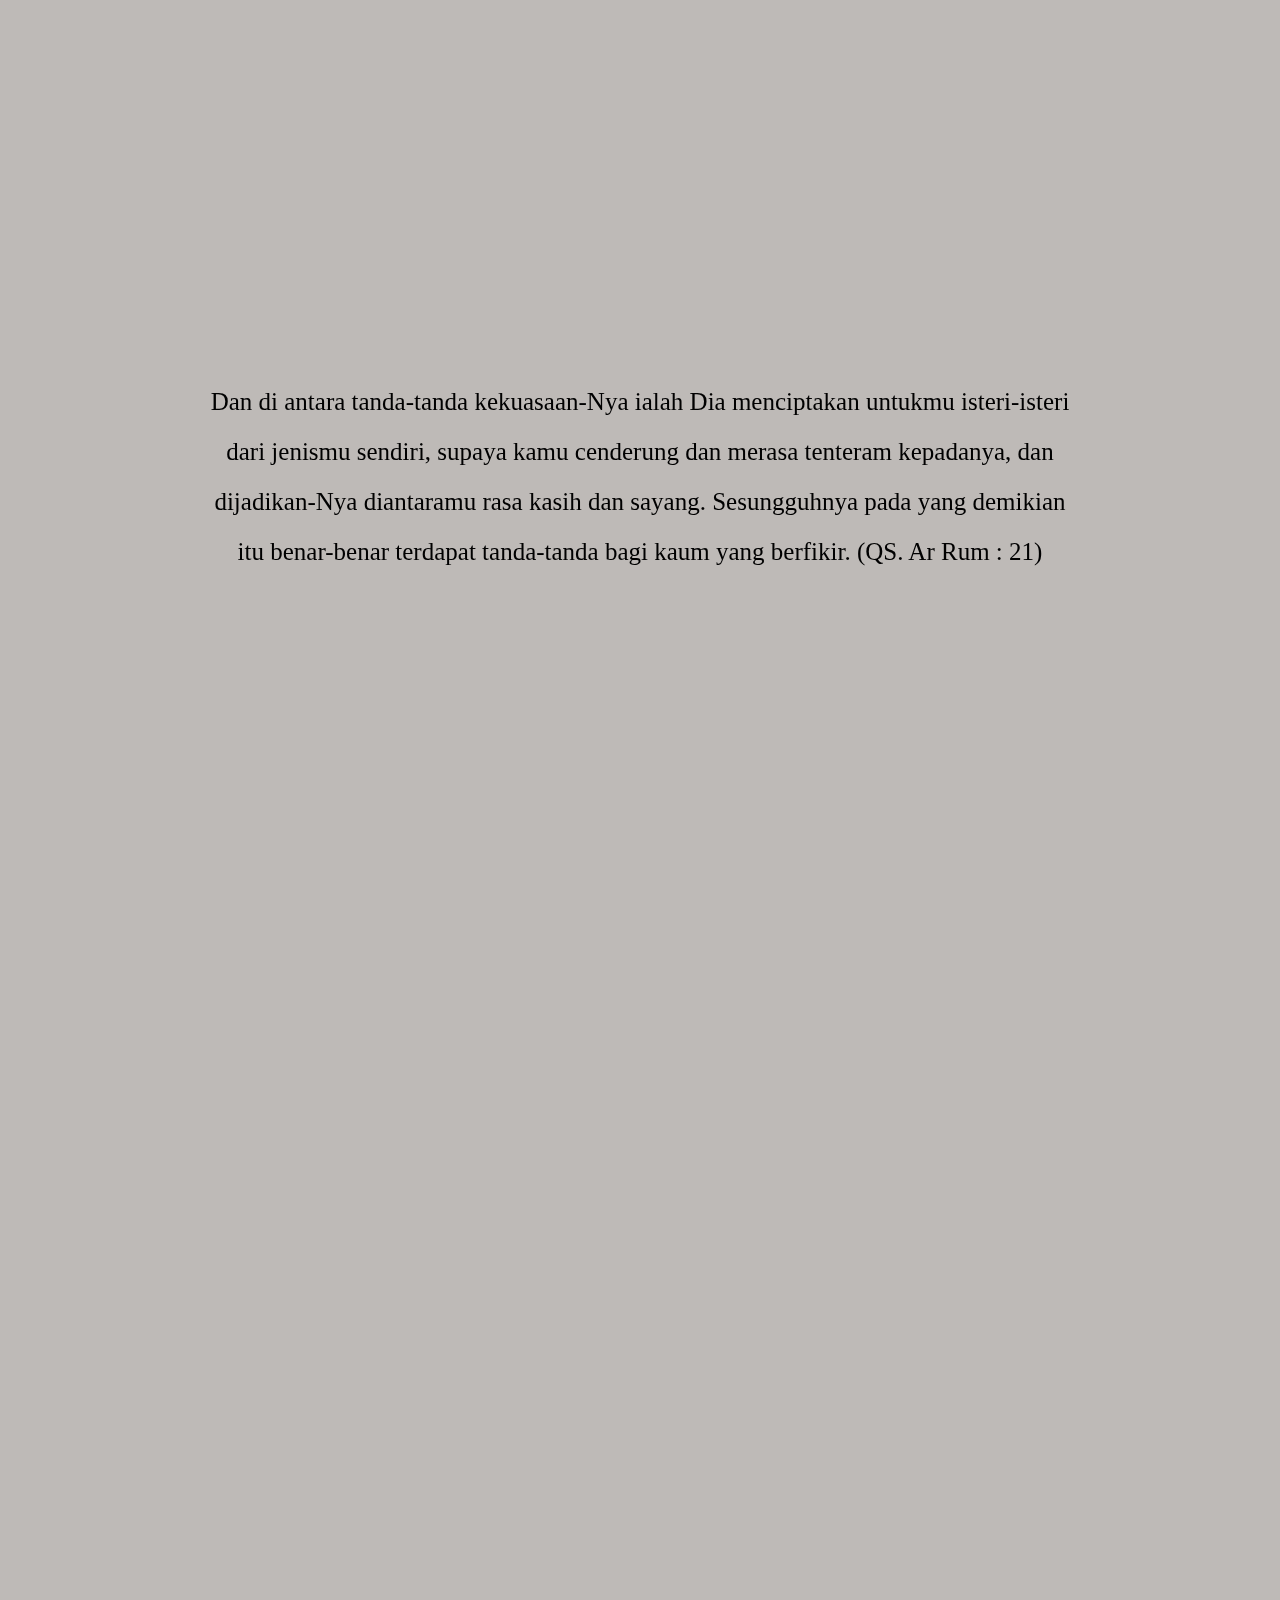
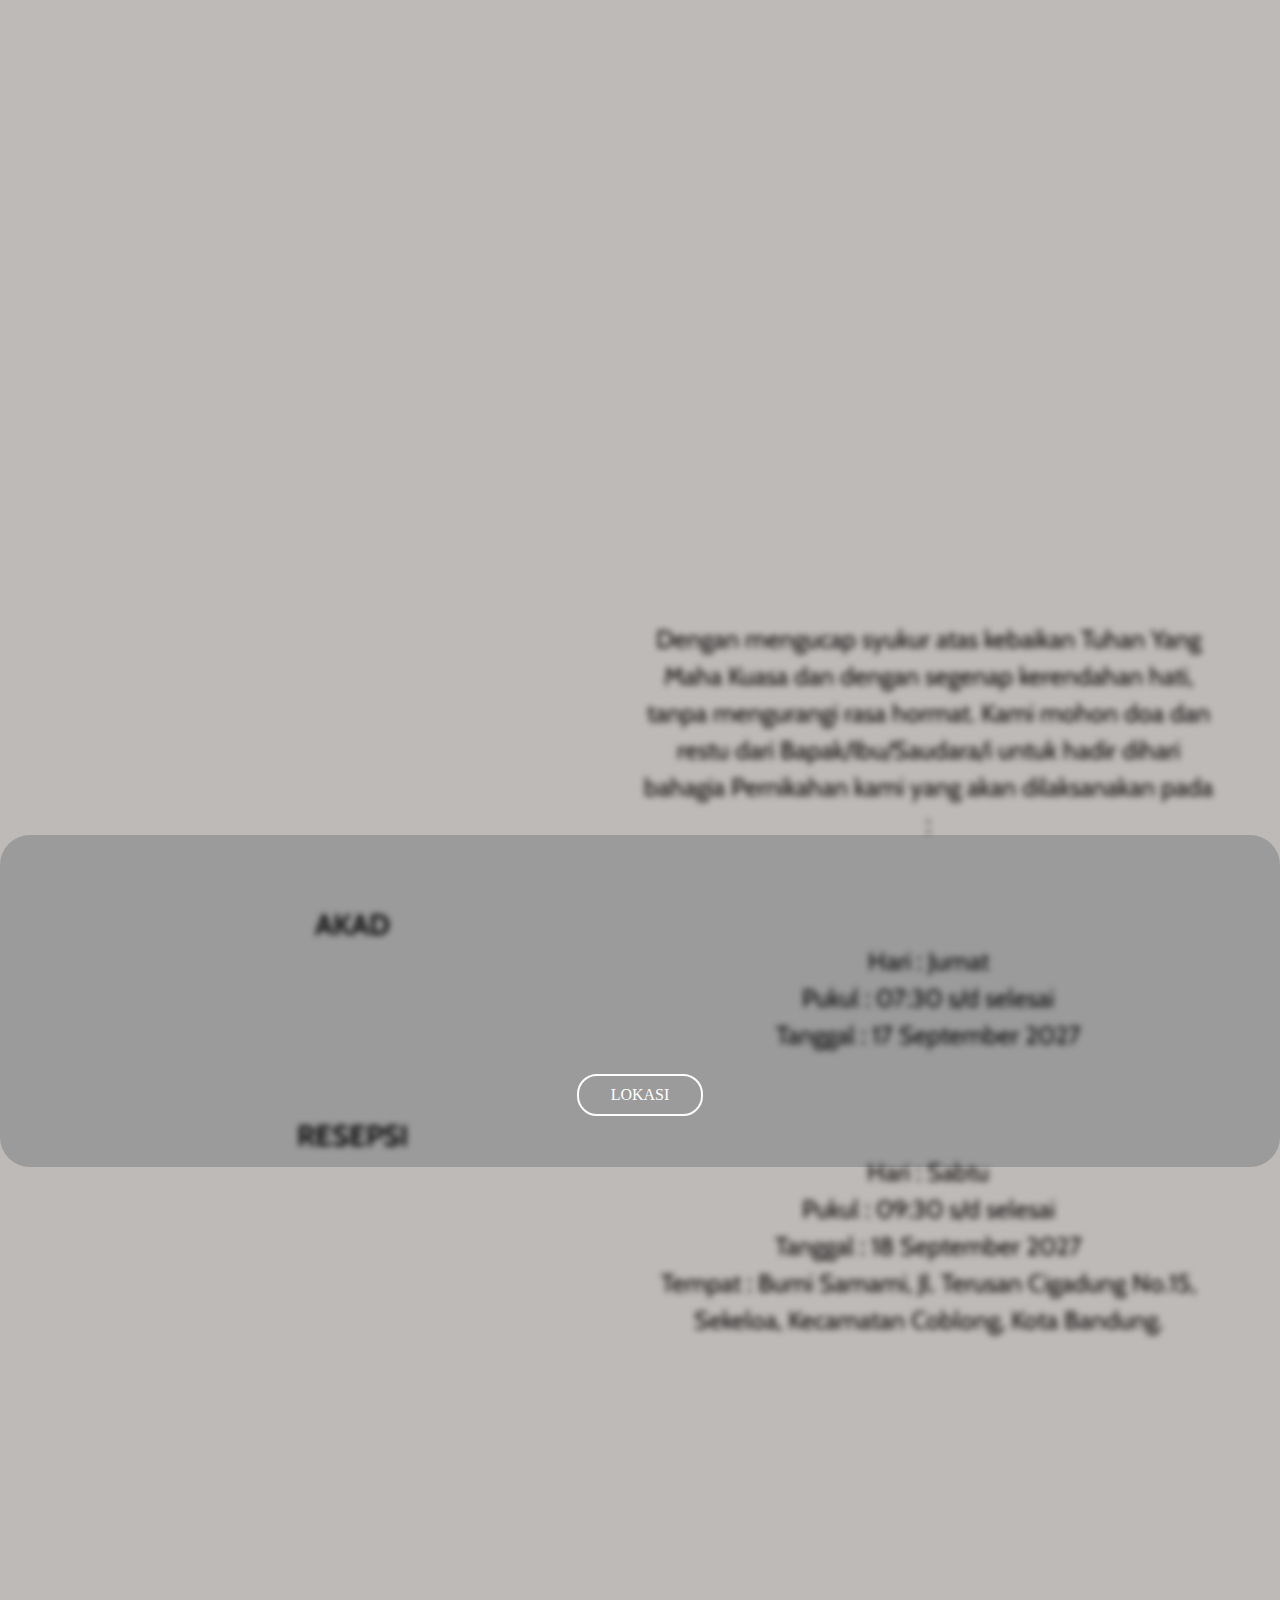
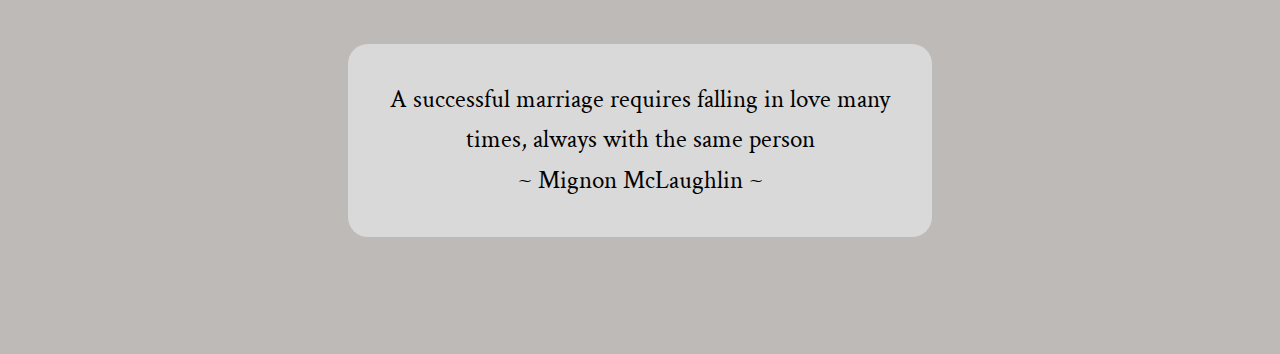
==== home.html @ ca2a4134 "Add files via upload" ====
<!DOCTYPE html>
<html lang="en">
<head>
    <meta charset="UTF-8">
    <meta name="viewport" content="width=device-width, initial-scale=1.0">
    <title>Document</title>
    <link rel="stylesheet" href="style.css">
    <style>
        body{
            background-color: #BEBAB7;
        }
    </style>
    <script src="https://cdnjs.cloudflare.com/ajax/libs/jquery/3.5.1/jquery.min.js"></script>
    <script src="https://cdnjs.cloudflare.com/ajax/libs/waypoints/4.0.1/jquery.waypoints.min.js"></script>
    <script src="https://cdnjs.cloudflare.com/ajax/libs/Counter-Up/1.0.0/jquery.counterup.min.js"></script>

</head>
<body>
    <div class="main">
        <img src="/wedding-invitation/mult_image/2.png" alt="" class="main-gambar">
        <div class="qs">
            <img src="/wedding-invitation/mult_image/border-l-u.png" alt="" class="l-u">
            <img src="/wedding-invitation/mult_image/border-l-d.png" alt="" class="l-d">
            <img src="/wedding-invitation/mult_image/border-r-u.png" alt="" class="r-u">
            <img src="/wedding-invitation/mult_image/border-r-d.png" alt="" class="r-d">
            <div class="qs2">
                <p class="hidden">
                    Dan di antara tanda-tanda kekuasaan-Nya ialah Dia menciptakan untukmu isteri-isteri dari jenismu sendiri, supaya kamu cenderung dan merasa tenteram kepadanya, dan dijadikan-Nya diantaramu rasa kasih dan sayang. Sesungguhnya pada yang demikian itu benar-benar terdapat tanda-tanda bagi kaum yang berfikir.
                    (QS. Ar Rum : 21)
                </p>
            </div>
        </div>
        <div class="image">
            <img src="/wedding-invitation/mult_image/bg1.png" alt="" class="bg1">
            <img src="/wedding-invitation/mult_image/3.png" alt="" class="img3">
            <img src="/wedding-invitation/mult_image/line1.png" alt="" class="line1">
        </div>
        <p class="introduce">
            Perkenalkan kami yang berbahagia, putra dan putri kebanggaan <br>dari dua keluarga yang akan melebur menjadi satu.
        </p>

        <!-- ===============  START DIV.profile =============== -->
        <div class="profile">
            <div class="pro-female">
                <h1 style="font-family: sacramento;" class="intro">Monica</h1>
                <img src="/wedding-invitation/mult_image/5.png" alt="" class="prof">
                <h3 style="font-family: cabin;" class="namef">MONICA HARDI</h3>
                <h5 style="font-family: sans-serif;" class="namef">Putri bungsu dari Bapak Hardi <br> dan Ibu Nurlaili Ismail</h5>
            </div>
            <div class="pro-male">
                <h1 style="font-family: sacramento;" class="intro">Fauzan</h1>
                <img src="/wedding-invitation/mult_image/4.png" alt="" class="prom">
                <h3 style="font-family: cabin;" class="namem">FAUZAN DZIKRI NUGROHO</h3>
                <h5 style="font-family: sans-serif;" class="namem">Putra bungsu dari Bapak Agus <br> Santoso dan Ibu Enok Nurjanah</h5>
            </div>
        </div>
        <!-- ===============  END DIV.profile =============== -->

        <!-- ===============  START DIV.invitation =============== -->
        <div class="invitation">
            <h1 class="invitation-salam">Assalamu'alaikum Warahmatullahi <br> Wabarakatuh</h1>
            <div class="invitation-section">
                <img src="/wedding-invitation/mult_image/bg2.png" alt="" class="invitation-section-bg">
                <div class="invitation-section-main">
                    <p class="invitation-section-main-p">
                        Dengan mengucap syukur atas kebaikan Tuhan Yang Maha Kuasa dan dengan segenap kerendahan hati, tanpa mengurangi rasa hormat. Kami mohon doa dan restu dari Bapak/Ibu/Saudara/i untuk hadir dihari bahagia Pernikahan kami yang akan dilaksanakan pada :
                    </p>
                    <h3 class="invitation-section-main-h3">AKAD</h3>
                    <p class="invitation-section-main-p">
                        Hari    : Jumat <br>
                        Pukul   : 07:30 s/d selesai <br>
                        Tanggal : 17 September 2027
                    </p>
                    <h3 class="invitation-section-main-h3">RESEPSI</h3>
                    <p class="invitation-section-main-p">
                        Hari    : Sabtu <br>
                        Pukul   : 09:30 s/d selesai <br>
                        Tanggal : 18 September 2027 <br>
                        Tempat  : Bumi Samami, Jl. Terusan Cigadung No.15, <br>Sekeloa, Kecamatan Coblong, Kota Bandung.
                    </p>
                </div>
            </div>
            <section>
                <a href="">
                    LOKASI
                </a>
            </section>
        </div>
        <!-- ===============  END DIV.invitation =============== -->

        <!-- ===============  START DIV.countdown =============== -->
        <div class="countdown">
            <span class="countdown-dot-lu"></span>
            <span class="countdown-dot-ld"></span>
            <span class="countdown-dot-ru"></span>
            <span class="countdown-dot-rd"></span>
            <div class="countdown-main">
                <h4 class="countdown-main-title">Counting Down to the Big Day</h4>
                <div class="countdown-main-settime">
                    <div>
                        <p id="days" class="counter">0000</p>
                        <span>Day(s)</span>
                    </div>
                    <div>
                        <p id="hours" class="counter">00</p>
                        <span>Hour(s)</span>
                    </div>
                    <div>
                        <p id="minutes" class="counter">00</p>
                        <span>Minute(s)</span>
                    </div>
                    <div>
                        <p id="seconds" class="counter">00</p>
                        <span>Second(s)</span>
                    </div>
                </div>
            </div>
        </div>
        <!-- ===============  END DIV.countdown =============== -->
        
        <!-- ===============  START DIV.quotes =============== -->
        <div class="quotes">
            <p>
                A successful marriage requires falling in love many times, always with the same person
                <br> ~ Mignon McLaughlin ~
            </p>
        </div>
        <!-- ===============  END DIV.quotes =============== -->
        
    </div>
    <script src="app.js">

  
    </script>
</body>
</html>
---- style.css ----
@import url('https://fonts.googleapis.com/css2?family=Cabin&family=Caladea&family=Corinthia&family=Crimson+Text&family=Dancing+Script&family=Pinyon+Script&family=Sacramento&display=swap');
*{
    padding: 0;
    margin: 0;
    /* font-family: "Poppins", sans-serif; */
    /* overflow-x:visible; */
    width: 100%;
}
body{
    overflow-x:hidden;
}



/* START Extra small devices (phones, 600px and down) */
@media only screen and (max-width: 600px) {
    .landingpage{
        overflow:scroll;
        background-image: url(mult_image/6.jpg);
        background-size: cover;    
        background-position: center;
        background-attachment: fixed;
        height: 100vh;
    }

    .landingpage-title-h1{
        font-family: corinthia;
        color: #704E4E;
        text-align: center;
        font-size: 60px;
        margin-top: 5vh;
        /* background-color: aqua; */
    }
    .landingpage-title-h1-br{
        display: static;
    }
    .landingpage-dear{
        width: 80%;
        margin: 25vh auto 0 auto;
        /* background-color: #704E4E; */
        font-size: 18px;
        line-height: 1.3;
    }
    .landingpage-dear-a{
        display: flex;
        justify-content: right;
        margin-top: 5vh;
        text-decoration: none;
        color: #000;
    }
    .landingpage-dear-a:hover{
        text-decoration: underline;
    }



    .line-break{
        display: none;
    }

}
/* END Extra small devices (phones, 600px and down) */






/* START Extra large devices (large laptops and desktops, 1200px and up) */
@media only screen and (min-width: 825px) {
    /* ------------------------- LANDING-PAGE -------------------------*/
    .landingpage{
        overflow:hidden;
        background-image: url(mult_image/1.jpg);
        background-size: cover;    
        height: 100vh;
    }
    .landingpage-title-h1-br{
        display: none;
    }
    .hidden, .main-gambar{
        opacity: 0;
        transition: all 2.5s;
        /* filter: blur(5px); */
        /* transform: translateX(-50%); */
    }

    .line-break{
        display: none;
    }
    .show {
        opacity: 1;
    }
    /* ------------------------- LP------------------------- */

    .landingpage-title{
        text-align: center;
        /* background-color: aqua; */
        margin-top: 8vh;
        font-size: 40px;
    }
    .landingpage-title-h1{
        font-family: corinthia;
        /* font-weight: 100; */
        color: #704E4E;

    }

    .landingpage-dear{
        display: inline-flex;
        margin: 52vh 0 0 0;
        /* background-color: aqua; */
        width: 100%;
        height: 15vh;
        
    }

    .landingpage-dear p{
        font-size: 20px;
        padding-left: 10%;
        width: 75%;
        /* background-color: bisque; */
    }
    .landingpage-dear a{
        /* text-align:end; */
        width:25%;
        padding-top: 10vh;
        font-size: 20px;
        text-decoration: none;
        color: black;
        /* padding-right: 10%; */
    }
    .landingpage-dear a:hover{
        text-decoration: underline;
    }
    /* .lp-link{
        margin: 50vh 0 0 0;
        background-color: blue;
        width: 50%;
        height: 15vh;
    }
    .lp-link a{
        bottom: 0;
    } */








    /* https://youtu.be/3FjYcMKZ3SU */




    /* ============================================= */
    .main {
        width: 100%;
        margin: 13vh auto;
    }

    .main img{
        width: 85% ;
        display: block;
        margin: 0 auto;
    }
    .main .qs{
        /* background-color: rgb(0, 36, 243); */
        /* overflow-y: hidden; */
        width: 85%;
        height: 60vh;
        position: relative;
        margin: 10vh auto 0 auto;
    }
    .main .qs .l-u,
    .main .qs .l-d,
    .main .qs .r-u,
    .main .qs .r-d {
        position:absolute;
        width: 15%;
    }

    .l-u, .l-d, .r-u, .r-d, .bg1, .line1{
        opacity: 0;
        filter: blur(5px);
        transition: all 2.5s;
    }

    .l-u{
        left: 0;
        top: 0; 
        transform: translate(-50%, -50%);
    }
    .l-d{
        left: 0;
        bottom: 0;
        transform: translate(-50%, 50%);
    }
    .r-u{
        right: 0;
        top: 0;
        transform: translate(50%, -50%);
    }
    .r-d{
        right: 0;
        bottom: 0;
        transform: translate(50%, 50%);
    }
    .show {
        filter: blur(0);
        opacity: 1;
        transform: translateX(0);
    }
    .main .qs .qs2{
        /* background-color: rgb(226, 26, 26); */
        height: 60vh;
        line-height: 2;
        width: 80%;
        margin: 0 auto;
        display: table;
        position: relative;
    }
    .main .qs .qs2 p{
        font-size: 25px;
        display: table-cell;
        text-align: center;
        vertical-align: middle;
    }




    .image{
        width: 50% ;
        height: 40.5vmax;
        margin: 13vh auto;
        /* background-color: rgb(20, 20, 20); */
        position: relative;
        /* overflow: ; */

    }
    .image .img3{
        width: 85%;
        position: absolute;
        right: 43px;
        top: 40px;

    }
    .img3{
        filter: blur(3px);
        transform:translateX(50%);
        transition: all 3s;
    }
    .image .bg1{
        position: absolute;
        width: 85%;
        margin:0 auto;
        display: block;
        bottom: 0px;
        left: 0px;
    }
    .bg1{
        filter: blur(5px);
        transform: translateX(-50%);
    }
    .image .line1{
        position: absolute;
        width: 20%;
        right: 0;
    }
    .line1{
        filter: blur(5px);
        transform: translate(50%, -50%);
    }
    .show{
        opacity: 1;
        filter: blur(0px);
        transform: translate(0);
    }



    .introduce{
        font-size: 25px;
        text-align: center;
        transform:translateY(50%);
        transition: all 2s;
        opacity: 0;
    }




    .profile{
        /* background-color: aquamarine; */
        width: 85%;
        display: flex;
        justify-content: space-around;
        text-align: center;
        /* margin-top: 5vh; */
        margin: 5vh auto 0 auto;
    }
    .profile h1{
        font-size: 50px;
    }
    .intro{
        transform:translateY(50%);
        transition: all 2s;
        opacity: 0;
    }
    .profile h3{
        margin-top:3vh ;
        font-size: 25px;
    }
    .profile h5{
        margin: 2vh 0 5vh 0;
        font-size: 20px;
    }
    .profile img{
        width: 80%;
        height: 35vmax;
        border-radius: 230px;
    }
    .pro-female{
        width: 40%;
        border-radius: 30px;
        background-color: #704E4E;
        color: rgb(231, 231, 231);
        padding-top: 1vmax;

        transform:translateX(-50%);
        transition: all 1s;
        opacity: 0;
    }
    .pro-male{
        padding-top: 1vmax;
        width: 40%;
        border-radius: 30px;
        background-color: rgba(255, 255, 255, 0.5);
        color: #704E4E;

        transform:translateX(50%);
        transition: all 1s;
        opacity: 0;
    }


    .prof {
        transform:translateX(-50%);
        transition: all 1.5s;
        opacity: 0;
    }
    .prom {
        transform:translateX(50%);
        transition: all 1.5s;
        opacity: 0;
    }

    .namef, .namem{
        transition: all 3s;
        opacity: 0;
    }
    .namef {
        transform: translateX(-50%);
    }
    .namem {
        transform: translateX(50%);
    }
    .show{
        opacity: 1;
        filter: blur(0px);
        transform: translate(0);
    }



    /* ===============  START HOME.HTML / DIV.invitation ===============  */

    .invitation{
        background-color: #9B9B9B;
        width: 100%;
        max-height:max-content;
        border-radius: 30px;
        margin: 15vh auto 0 auto;
        /* position: absolute; */
    }
    .invitation-salam{
        color: #fff;  
        text-align: center;
        font-family: dancing script;
        padding-top: 8vh;
        padding-bottom: 5vh;
        font-size: 40px;

        transition: all 2.5s;
        transform: translateY(30%);
        opacity: 0;
        filter: blur(3px);
    }
    .invitation-section{
        position: relative;
        /* background-color: aqua; */
        margin: 0 auto;
        width: 90%;
    }
    .invitation-section-main-bg{
        transform: translate(50%);
        transition: all 2.5s;
        filter: blur(3px);
    }
    .invitation-section-main{
        font-size: 25px;
        padding-top: 10vh;
        position: absolute;
        text-align: center;
        font-family: cabin;
        width: 50%;
        height: 105vh;
        line-height: 37px;
        top: 0;
        left: 0;
        right: 0;
        bottom: 0;
        margin: auto;
        /* background-color: bisque; */
    }
    .invitation-section-main-p{
        margin-bottom: 7vh;
        transform: translateX(50%);
        transition: all 2.5s;
        filter: blur(3px);
    }
    .invitation-section-main-h3{
        transform: translateX(-50%);
        transition: all 2.5s;
        filter: blur(3px);
    }
    .invitation section {
        padding-bottom: 2%;
    }
    .invitation section a{
        text-decoration: none;
        /* background-color: aqua; */
        border: 2px solid #fff;
        border-radius: 20px;
        text-align: center;
        padding: 10px;
        width: 8%;
        display: block;
        margin: 2% auto;
        color:#fff;
    }
    .invitation section a:hover{
        background-color: #fff;
        color: #9B9B9B;
        transition: all 0.3s;
        text-decoration: underline;
    }
    .show{
        opacity: 1;
        filter: blur(0px);
        transform: translateX(0px);
    }
    /* ===============  END HOME.HTML / DIV.invitation ===============  */

    /* ===============  START HOME.HTML / DIV.countdown ===============  */
    .countdown{
        background-color: #7A6060 ;
        width: 55%;
        height: 35vh;
        margin: 8vh auto 0 auto;
        position: relative;
        border-radius: 25px;

        display: flex;
        align-items: center;
        justify-content: center;

        transition: all 2s;
        transform: translateX(50%);
        opacity: 0;
    }
    .countdown-dot-lu,
    .countdown-dot-ld,
    .countdown-dot-ru,
    .countdown-dot-rd
    {
        width: 23px;
        height: 23px;
        background-color: #fff;
        border-radius: 50%;
        position: absolute;
        /* display: inline-flex; */

        opacity: 0;
        transition: all 0.7s;
        transform: scale(7);
    }
    .countdown-dot-lu{
        left: 13px;
        top: 13px;

        /* opacity: 0; */
        /* transition: all 0.5s;
        transform: scale(7); */
    }
    .countdown-dot-ld{
        left: 13px;
        bottom: 13px;
    }
    .countdown-dot-ru{
        right: 13px;
        top: 13px;
    }
    .countdown-dot-rd{
        right: 13px;
        bottom: 13px;
    }
    .countdown-main{
        /* background-color: rgb(64, 139, 204); */
        color: #fff;
        margin: 0 auto;
        text-align: center;
    }
    .countdown-main .countdown-main-title{
        font-family: pinyon script;
        font-size: 50px;
        margin-bottom: 2vh;
    }

    .countdown-main-settime{
        display: flex;
        /* background-color: aqua; */
        width: 60%;
        margin: 0 auto;
        font-family: caladea;
    }
    .countdown-main-settime p{
        font-size: 35px;
    }
    .countdown-main-settime span{
        color: #ABABAB;
    }
    .show{
        opacity: 1;
        filter: blur(0px);
        transform: scale(1);
    }
    /* ===============  END HOME.HTML / DIV.countdown ===============  */

    /* ===============  START HOME.HTML / DIV.quotes ===============  */
    .quotes{
        background-color: #D9D9D9;
        width: 40%;
        margin: 10vh auto;
        text-align: center;
        font-size: 25px;
        line-height: 4.5vh;
        padding: 4vh;
        border-radius: 20px;
        font-family: crimson text;
    }
    /* ===============  END HOME.HTML / DIV.quotes ===============  */

}


/* END Extra large devices (large laptops and desktops, 1200px and up) */




/* ------ START RESPONSIVE WEBSITE LIBRARY ------ */

/* START Extra small devices (phones, 600px and down) */
/* @media only screen and (max-width: 600px) {} */
/* END Extra small devices (phones, 600px and down) */

/* START Small devices (portrait tablets and large phones, 600px and up) */
/* @media only screen and (min-width: 600px) {} */
/* END Small devices (portrait tablets and large phones, 600px and up) */

/* START Medium devices (landscape tablets, 768px and up) */
/* @media only screen and (min-width: 768px) {}  */
/* END Medium devices (landscape tablets, 768px and up) */

/* START Large devices (laptops/desktops, 992px and up) */
/* @media only screen and (min-width: 992px) {} */
/* END Large devices (laptops/desktops, 992px and up) */

/* START Extra large devices (large laptops and desktops, 1200px and up) */
/* @media only screen and (min-width: 1200px) {} */
/* END Extra large devices (large laptops and desktops, 1200px and up) */

/* ------ END RESPONSIVE WEBSITE LIBRARY ------ */
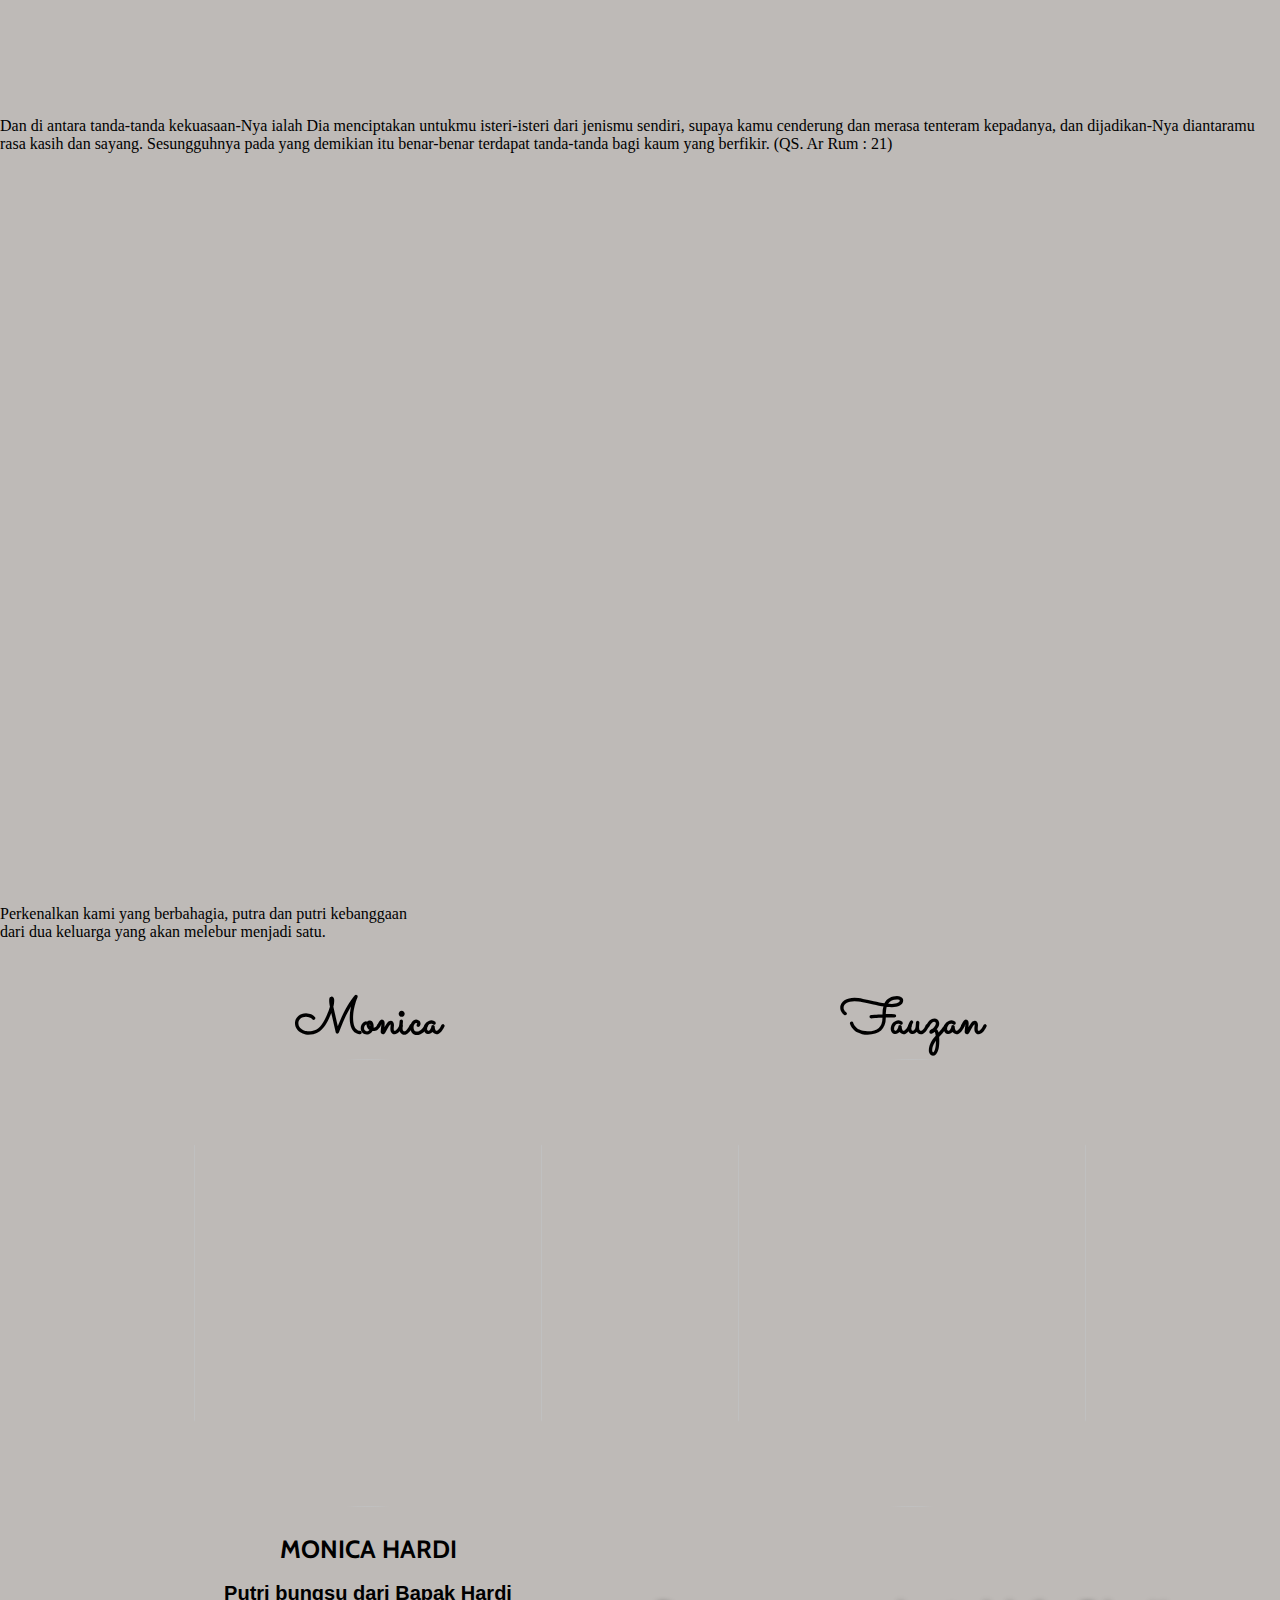
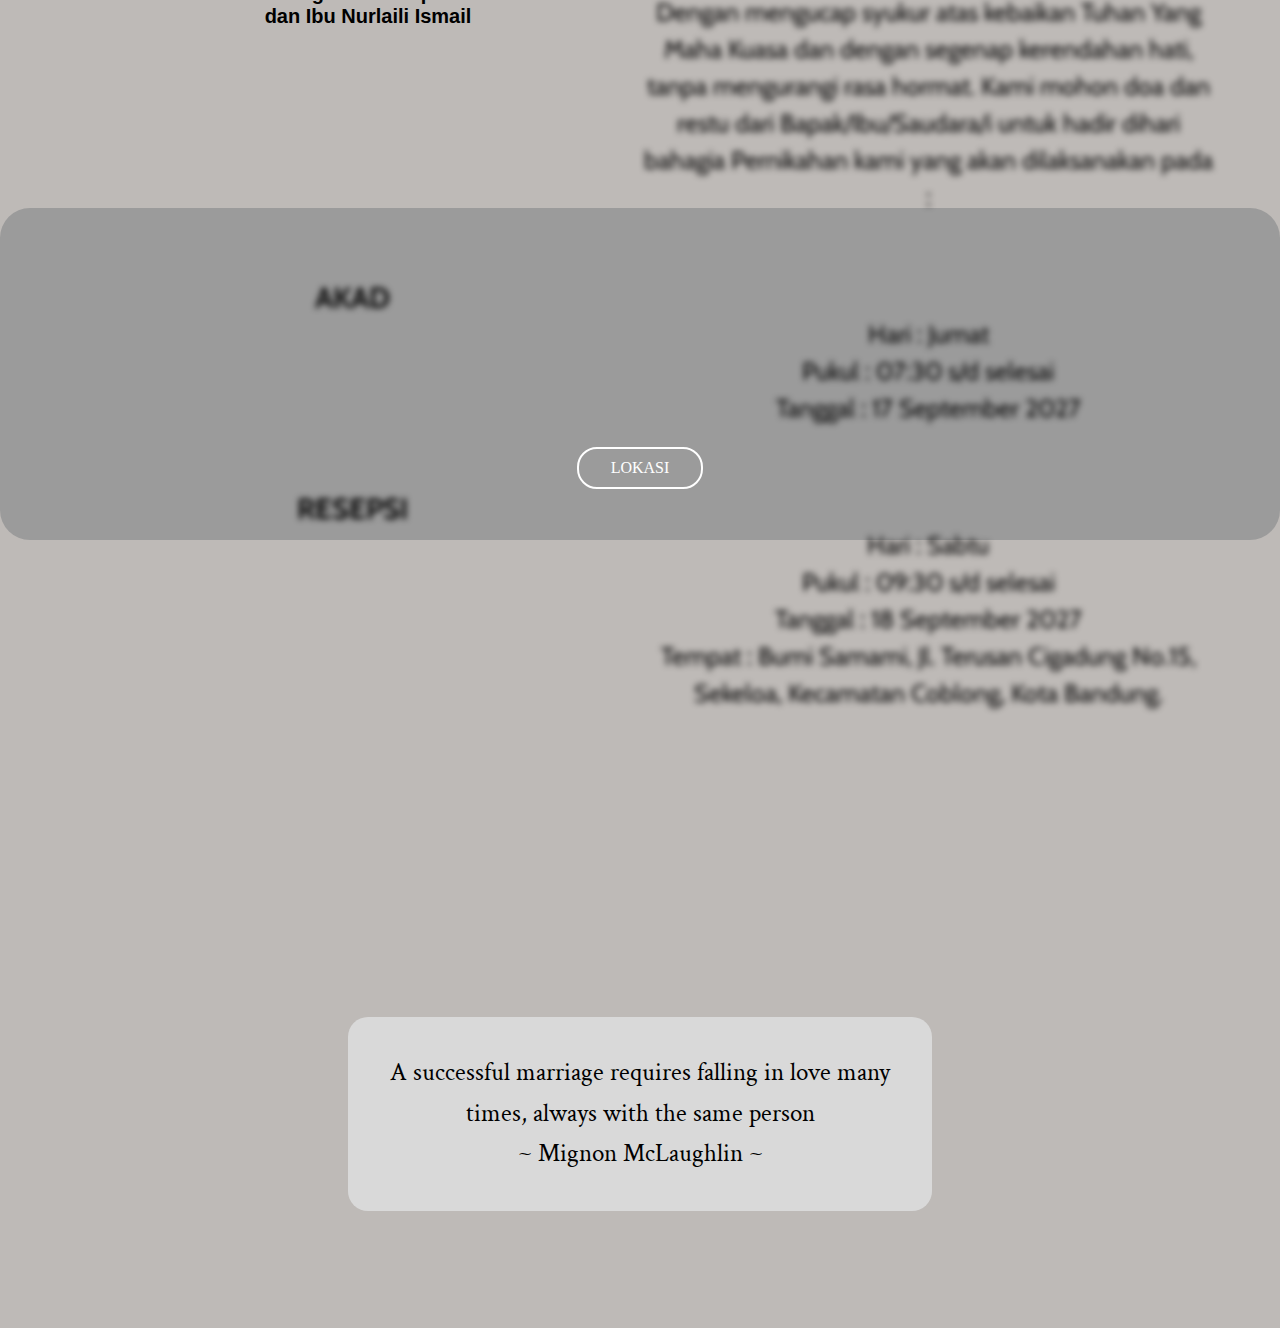
==== commit a8df55a8: "Update home.html" ====
--- a/home.html
+++ b/home.html
@@ -17,41 +17,56 @@
 </head>
 <body>
     <div class="main">
-        <img src="/wedding-invitation/mult_image/2.png" alt="" class="main-gambar">
-        <div class="qs">
-            <img src="/wedding-invitation/mult_image/border-l-u.png" alt="" class="l-u">
-            <img src="/wedding-invitation/mult_image/border-l-d.png" alt="" class="l-d">
-            <img src="/wedding-invitation/mult_image/border-r-u.png" alt="" class="r-u">
-            <img src="/wedding-invitation/mult_image/border-r-d.png" alt="" class="r-d">
-            <div class="qs2">
-                <p class="hidden">
+
+        <!-- =============== START CLASS.main-image ===============-->
+        <img src="mult_image/2.png" alt="" class="main-image">
+        <!-- =============== END CLASS.main-image =============== -->
+
+        <!-- =============== START DIV.ayat =============== -->
+        <div class="ayat">
+            <img src="mult_image/border-l-u.png" alt="" class="ayat-lu">
+            <img src="mult_image/border-l-d.png" alt="" class="ayat-ld">
+            <img src="mult_image/border-r-u.png" alt="" class="ayat-ru">
+            <img src="mult_image/border-r-d.png" alt="" class="ayat-rd">
+            <div class="ayat-teks">
+                <p class="ayat-teks-p">
                     Dan di antara tanda-tanda kekuasaan-Nya ialah Dia menciptakan untukmu isteri-isteri dari jenismu sendiri, supaya kamu cenderung dan merasa tenteram kepadanya, dan dijadikan-Nya diantaramu rasa kasih dan sayang. Sesungguhnya pada yang demikian itu benar-benar terdapat tanda-tanda bagi kaum yang berfikir.
                     (QS. Ar Rum : 21)
                 </p>
             </div>
         </div>
+        <!-- =============== END DIV.ayat =============== -->
+
+        <!-- =============== START DIV.image=============== -->
         <div class="image">
-            <img src="/wedding-invitation/mult_image/bg1.png" alt="" class="bg1">
-            <img src="/wedding-invitation/mult_image/3.png" alt="" class="img3">
-            <img src="/wedding-invitation/mult_image/line1.png" alt="" class="line1">
+            <img src="mult_image/bg1.png" alt="" class="image-bg1">
+            <img src="mult_image/3.png" alt="" class="image-img3">
+            <img src="mult_image/line1.png" alt="" class="image-line1">
         </div>
-        <p class="introduce">
+        <!-- =============== END DIV.image =============== -->
+
+        <!-- =============== START CLASS.main-introduce -->
+        <p class="main-introduce">
             Perkenalkan kami yang berbahagia, putra dan putri kebanggaan <br>dari dua keluarga yang akan melebur menjadi satu.
         </p>
 
-        <!-- ===============  START DIV.profile =============== -->
+        <!-- ===============  START CLASS.main-introduce =============== -->
         <div class="profile">
-            <div class="pro-female">
-                <h1 style="font-family: sacramento;" class="intro">Monica</h1>
-                <img src="/wedding-invitation/mult_image/5.png" alt="" class="prof">
-                <h3 style="font-family: cabin;" class="namef">MONICA HARDI</h3>
-                <h5 style="font-family: sans-serif;" class="namef">Putri bungsu dari Bapak Hardi <br> dan Ibu Nurlaili Ismail</h5>
+            <div class="profile-female">
+                <h1 style="font-family: sacramento;" class="profile-female-h1">Monica</h1> 
+                <img src="mult_image/5.png" alt="" class="profile-female-image">
+                <span class="profile-female-span">
+                    <h3 style="font-family: cabin;">MONICA HARDI</h3>
+                    <h5 style="font-family: sans-serif;">Putri bungsu dari Bapak Hardi <br> dan Ibu Nurlaili Ismail</h5>
+                </span>
             </div>
-            <div class="pro-male">
-                <h1 style="font-family: sacramento;" class="intro">Fauzan</h1>
-                <img src="/wedding-invitation/mult_image/4.png" alt="" class="prom">
-                <h3 style="font-family: cabin;" class="namem">FAUZAN DZIKRI NUGROHO</h3>
-                <h5 style="font-family: sans-serif;" class="namem">Putra bungsu dari Bapak Agus <br> Santoso dan Ibu Enok Nurjanah</h5>
+            <div class="profile-male">
+                <h1 style="font-family: sacramento;" class="profile-male-h1">Fauzan</h1>
+                <img src="mult_image/4.png" alt="" class="profile-male-image">
+                <span class="profile-male-span">
+                    <h3 style="font-family: cabin;" class="namem">FAUZAN DZIKRI NUGROHO</h3>
+                    <h5 style="font-family: sans-serif;" class="namem">Putra bungsu dari Bapak Agus <br> Santoso dan Ibu Enok Nurjanah</h5>
+                </span>
             </div>
         </div>
         <!-- ===============  END DIV.profile =============== -->
@@ -60,7 +75,7 @@
         <div class="invitation">
             <h1 class="invitation-salam">Assalamu'alaikum Warahmatullahi <br> Wabarakatuh</h1>
             <div class="invitation-section">
-                <img src="/wedding-invitation/mult_image/bg2.png" alt="" class="invitation-section-bg">
+                <img src="mult_image/bg2.png" alt="" class="invitation-section-bg">
                 <div class="invitation-section-main">
                     <p class="invitation-section-main-p">
                         Dengan mengucap syukur atas kebaikan Tuhan Yang Maha Kuasa dan dengan segenap kerendahan hati, tanpa mengurangi rasa hormat. Kami mohon doa dan restu dari Bapak/Ibu/Saudara/i untuk hadir dihari bahagia Pernikahan kami yang akan dilaksanakan pada :
@@ -133,4 +148,4 @@
   
     </script>
 </body>
-</html>+</html>
--- a/style.css
+++ b/style.css
@@ -15,7 +15,7 @@
 /* START Extra small devices (phones, 600px and down) */
 @media only screen and (max-width: 600px) {
     .landingpage{
-        overflow:scroll;
+        overflow:hidden;
         background-image: url(mult_image/6.jpg);
         background-size: cover;    
         background-position: center;
@@ -594,4 +594,4 @@
 /* @media only screen and (min-width: 1200px) {} */
 /* END Extra large devices (large laptops and desktops, 1200px and up) */
 
-/* ------ END RESPONSIVE WEBSITE LIBRARY ------ */+/* ------ END RESPONSIVE WEBSITE LIBRARY ------ */
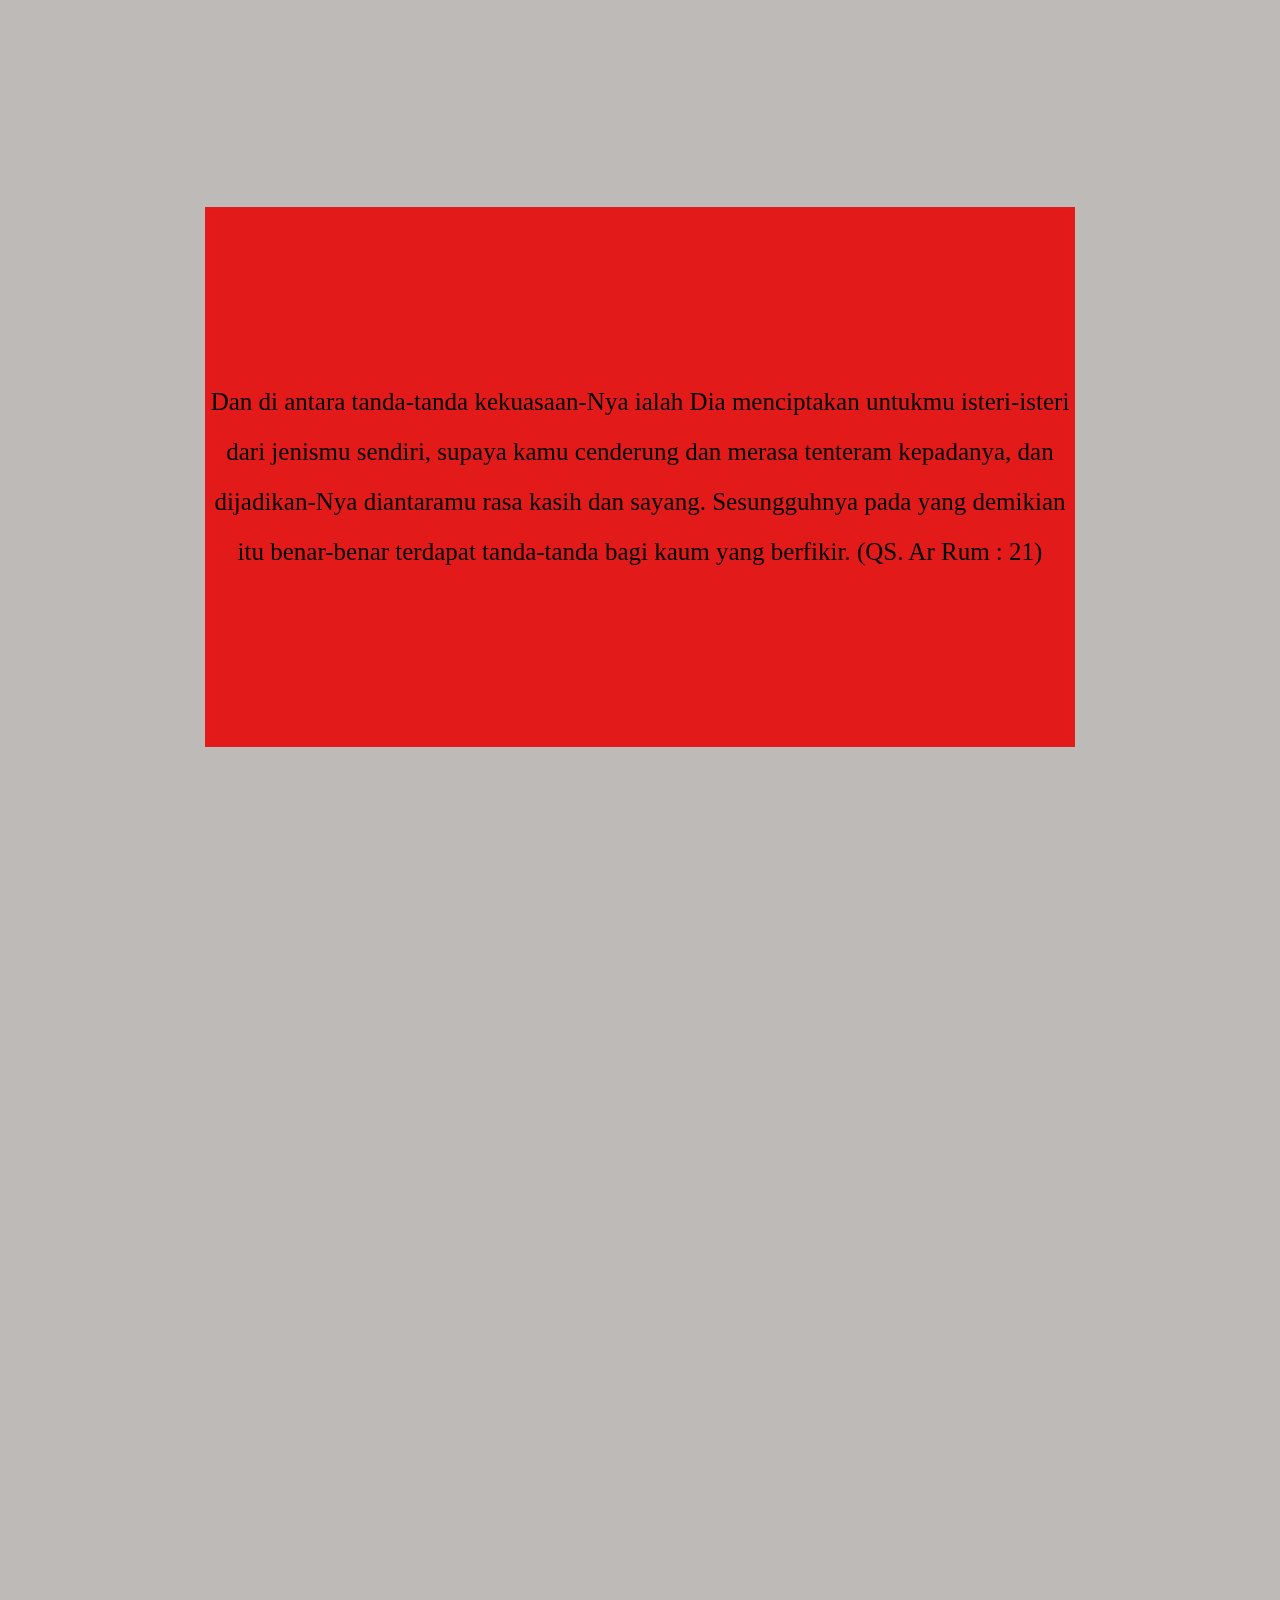
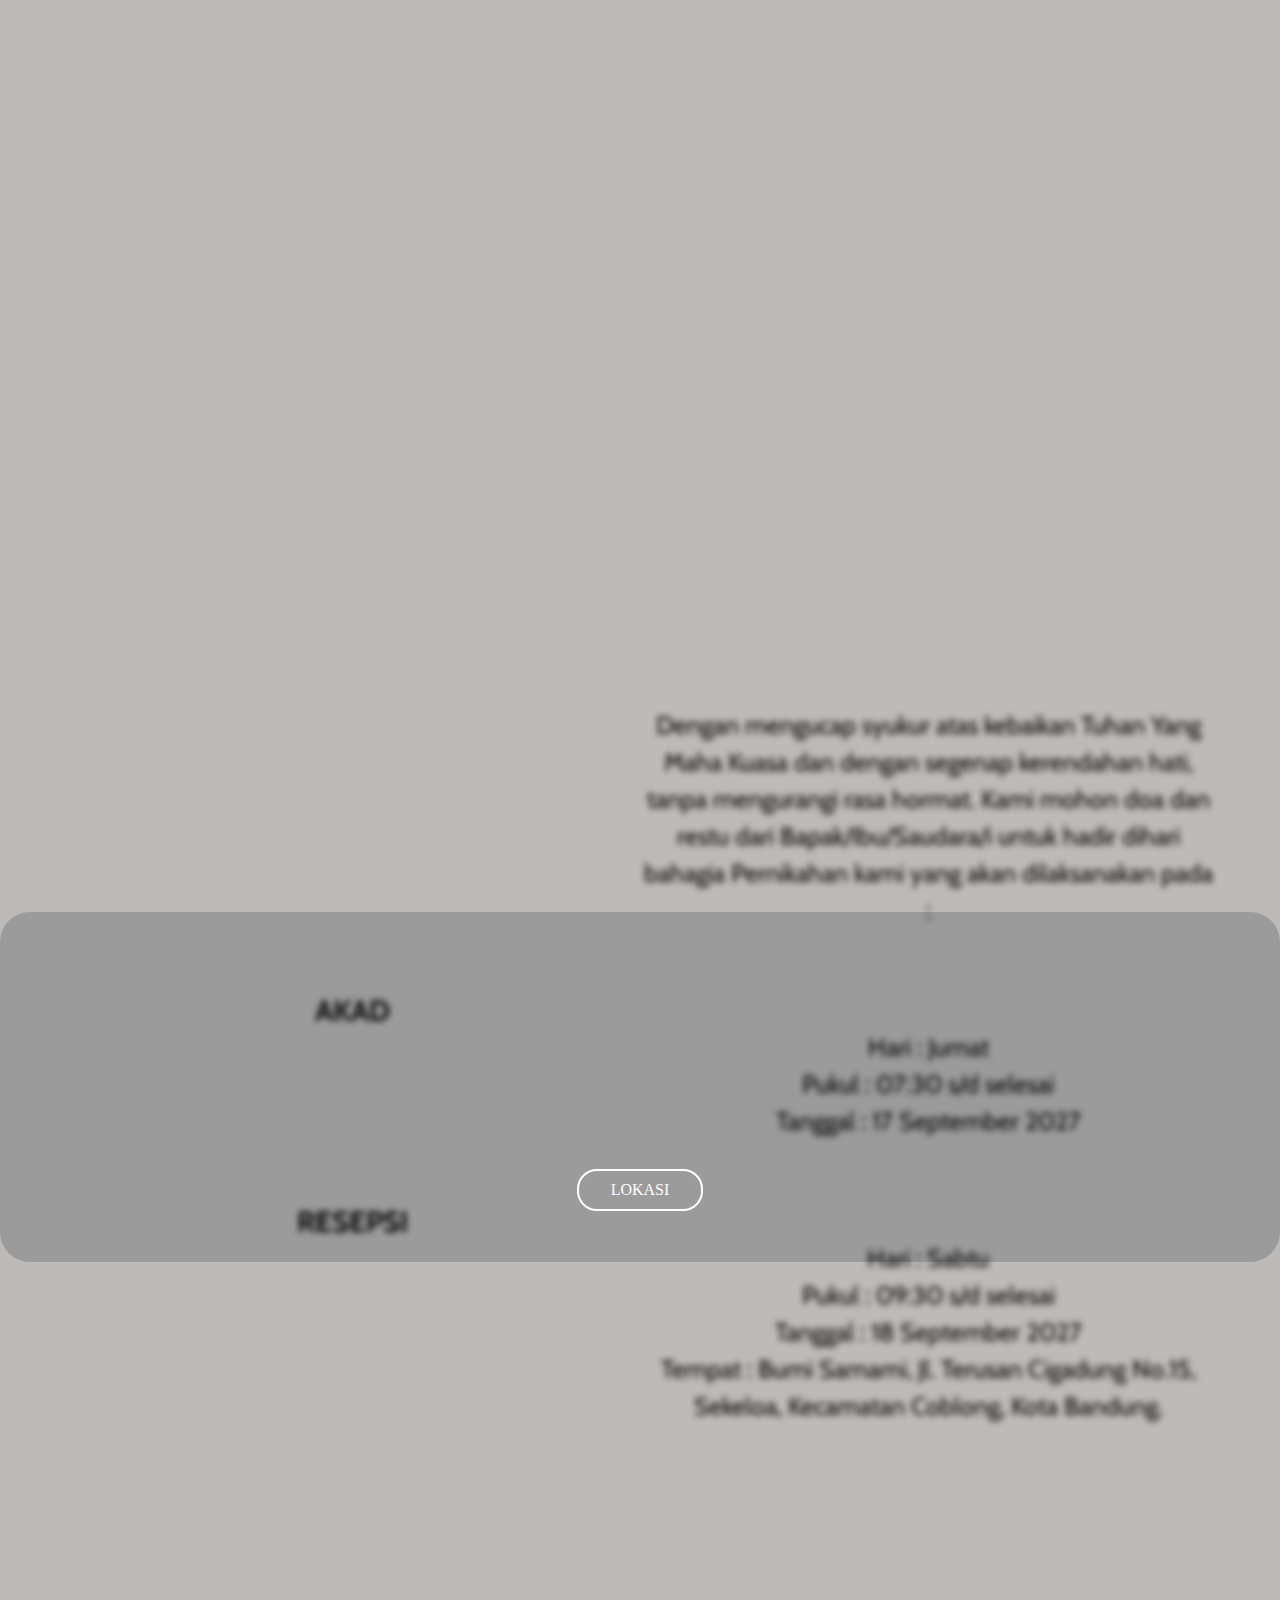
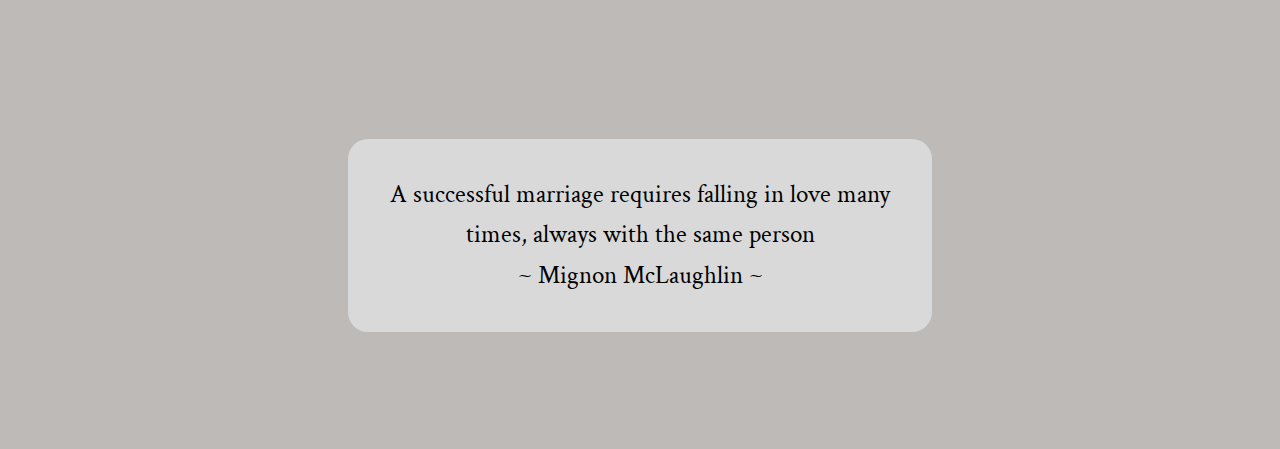
==== commit 7a9166db: "Update home.html" ====
--- a/home.html
+++ b/home.html
@@ -53,7 +53,7 @@
         <!-- ===============  START CLASS.main-introduce =============== -->
         <div class="profile">
             <div class="profile-female">
-                <h1 style="font-family: sacramento;" class="profile-female-h1">Monica</h1> 
+                <h1 style="font-family: sacramento;" class="profile-female-h1">Monica FAUZANN</h1> 
                 <img src="mult_image/5.png" alt="" class="profile-female-image">
                 <span class="profile-female-span">
                     <h3 style="font-family: cabin;">MONICA HARDI</h3>
--- a/style.css
+++ b/style.css
@@ -8,6 +8,7 @@
 }
 body{
     overflow-x:hidden;
+    width: 100%;
 }
 
 
@@ -52,11 +53,71 @@
         text-decoration: underline;
     }
 
-
-
     .line-break{
         display: none;
     }
+    .main {
+        width: 100%;
+        margin: 4vmax auto;
+    }
+    .main-image{
+        width: 85%;
+        display: block;
+        margin: 0 auto;
+    }
+
+    .ayat{
+        width: 85%;
+        /* background-color:tomato; */
+        position: relative;
+        margin: 5vh auto 0 auto;
+        height: 20vh;
+    }
+    .ayat-lu,
+    .ayat-ld,
+    .ayat-ru,
+    .ayat-rd {
+        position:absolute;
+        width: 20%;
+    }
+    .ayat-lu{
+        left: 0;
+        top: 0; 
+        /* transform: translate(-50%, -50%); */
+    }
+    .ayat-ld{
+        left: 0;
+        bottom: 0;
+        /* transform: translate(-50%, 50%); */
+    }
+    .ayat-ru{
+        right: 0;
+        top: 0;
+        /* transform: translate(50%, -50%); */
+    }
+    .ayat-rd{
+        right: 0;
+        bottom: 0;
+        /* transform: translate(50%, 50%); */
+    }
+    .ayat-teks{
+     /* background-color: rgb(226, 26, 26); */
+     height: 20vh;
+     line-height: 1.8;
+     width: 80%;
+     margin: 0 auto;
+     display: table;
+     position: relative;
+    }
+    .ayat-teks-p{
+        font-size: 10px;
+        /* font-size: 25px; */
+        display: table-cell;
+        text-align: center;
+        vertical-align: middle;
+    }
+
+    
 
 }
 /* END Extra small devices (phones, 600px and down) */
@@ -78,7 +139,7 @@
     .landingpage-title-h1-br{
         display: none;
     }
-    .hidden, .main-gambar{
+    .hidden, .main-image{
         opacity: 0;
         transition: all 2.5s;
         /* filter: blur(5px); */
@@ -161,12 +222,12 @@
         margin: 13vh auto;
     }
 
-    .main img{
+    .main-image{
         width: 85% ;
         display: block;
         margin: 0 auto;
     }
-    .main .qs{
+    .ayat{
         /* background-color: rgb(0, 36, 243); */
         /* overflow-y: hidden; */
         width: 85%;
@@ -174,47 +235,47 @@
         position: relative;
         margin: 10vh auto 0 auto;
     }
-    .main .qs .l-u,
-    .main .qs .l-d,
-    .main .qs .r-u,
-    .main .qs .r-d {
+    .ayat-lu,
+    .ayat-ld,
+    .ayat-ru,
+    .ayat-rd {
         position:absolute;
         width: 15%;
     }
 
-    .l-u, .l-d, .r-u, .r-d, .bg1, .line1{
+    .ayat-lu, 
+    .ayat-ld, 
+    .ayat-ru,
+    .ayat-rd,
+    .ayat-teks-p,
+    .bg1, .line1{
         opacity: 0;
         filter: blur(5px);
         transition: all 2.5s;
     }
 
-    .l-u{
+    .ayat-lu{
         left: 0;
         top: 0; 
         transform: translate(-50%, -50%);
     }
-    .l-d{
+    .ayat-ld{
         left: 0;
         bottom: 0;
         transform: translate(-50%, 50%);
     }
-    .r-u{
+    .ayat-ru{
         right: 0;
         top: 0;
         transform: translate(50%, -50%);
     }
-    .r-d{
+    .ayat-rd{
         right: 0;
         bottom: 0;
         transform: translate(50%, 50%);
     }
-    .show {
-        filter: blur(0);
-        opacity: 1;
-        transform: translateX(0);
-    }
-    .main .qs .qs2{
-        /* background-color: rgb(226, 26, 26); */
+    .ayat-teks{
+        background-color: rgb(226, 26, 26);
         height: 60vh;
         line-height: 2;
         width: 80%;
@@ -222,13 +283,20 @@
         display: table;
         position: relative;
     }
-    .main .qs .qs2 p{
+    .ayat-teks p{
         font-size: 25px;
         display: table-cell;
         text-align: center;
         vertical-align: middle;
-    }
-
+
+
+    }
+
+    .show {
+        filter: blur(0);
+        opacity: 1;
+        transform: translateX(0);
+    }
 
 
 
@@ -241,19 +309,19 @@
         /* overflow: ; */
 
     }
-    .image .img3{
+    .image-img3{
         width: 85%;
         position: absolute;
         right: 43px;
         top: 40px;
 
     }
-    .img3{
+    .image-img3{
         filter: blur(3px);
         transform:translateX(50%);
         transition: all 3s;
     }
-    .image .bg1{
+    .image-bg1{
         position: absolute;
         width: 85%;
         margin:0 auto;
@@ -261,16 +329,17 @@
         bottom: 0px;
         left: 0px;
     }
-    .bg1{
+    .image-bg1{
         filter: blur(5px);
         transform: translateX(-50%);
     }
-    .image .line1{
+    
+    .image-line1{
         position: absolute;
         width: 20%;
         right: 0;
     }
-    .line1{
+    .image-line1{
         filter: blur(5px);
         transform: translate(50%, -50%);
     }
@@ -282,7 +351,7 @@
 
 
 
-    .introduce{
+    .main-introduce{
         font-size: 25px;
         text-align: center;
         transform:translateY(50%);
@@ -305,7 +374,8 @@
     .profile h1{
         font-size: 50px;
     }
-    .intro{
+    .profile-female-h1,
+    .profile-male-h1{
         transform:translateY(50%);
         transition: all 2s;
         opacity: 0;
@@ -323,7 +393,7 @@
         height: 35vmax;
         border-radius: 230px;
     }
-    .pro-female{
+    .profile-female{
         width: 40%;
         border-radius: 30px;
         background-color: #704E4E;
@@ -334,7 +404,7 @@
         transition: all 1s;
         opacity: 0;
     }
-    .pro-male{
+    .profile-male{
         padding-top: 1vmax;
         width: 40%;
         border-radius: 30px;
@@ -347,25 +417,26 @@
     }
 
 
-    .prof {
+    .profile-female-image {
         transform:translateX(-50%);
         transition: all 1.5s;
         opacity: 0;
     }
-    .prom {
+    .profile-male-image {
         transform:translateX(50%);
         transition: all 1.5s;
         opacity: 0;
     }
 
-    .namef, .namem{
+    .profile-female-span, 
+    .profile-male-span{
         transition: all 3s;
         opacity: 0;
     }
-    .namef {
+    .profile-female-span {
         transform: translateX(-50%);
     }
-    .namem {
+    .profile-male-span {
         transform: translateX(50%);
     }
     .show{
